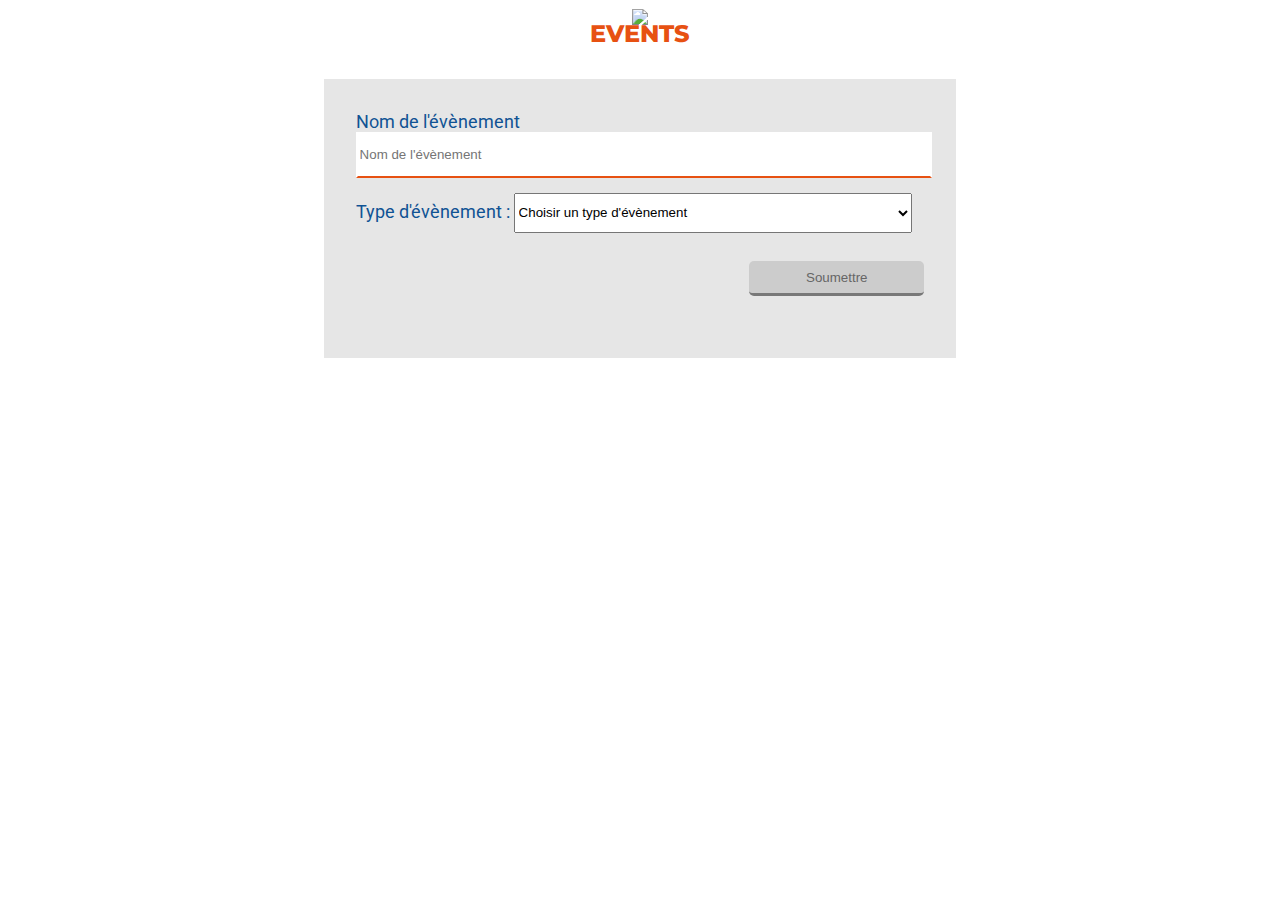
==== index.html @ 4df873a1 "google script v2.1d" ====
<!DOCTYPE html>
<html>
<head>
    <meta charset="utf-8" />
    <link rel="stylesheet" href="style.css" />
    <meta name="viewport" content="width=device-width" />
    <title>Agenda</title>
    <script type="text/javascript" src="https://cdn.jsdelivr.net/jquery/1.11.1/jquery.min.js"></script>
    <script src="script.js"></script>
    <link rel="stylesheet" href="https://cdn.jsdelivr.net/jquery.bootstrapvalidator/0.5.0/css/bootstrapValidator.min.css">
    <link href="https://cdn.jsdelivr.net/bootstrap/3.2.0/css/bootstrap.min.css" rel="stylesheet">
    <script type="text/javascript" src="https://cdn.jsdelivr.net/bootstrap/3.2.0/js/bootstrap.min.js"></script>
    <script type="text/javascript" src="https://cdn.jsdelivr.net/jquery.bootstrapvalidator/0.5.0/js/bootstrapValidator.min.js"></script>

</head>

<body>

<div id="img-header">
    <img src="https://weare.sfeir.com/wp-content/uploads/2017/05/logo.png">
    <h1>EVENTS</h1>
</div>


<form id="contact-form" role="form" data-toggle="validator" action="#">

    <div id="contact-info">
        <div id="login" class="hidden">N'oubliez pas d'autoriser les pop-ups afin d'autoriser la modification du Google Sheet relatif au calendrier !</div>

        <div id="nom-event" class="form-group has-feedback">
            <label for="nom-event-i" class="contact-titre">Nom de l'évènement</label>
            <input id="nom-event-i" class="contact-input" type="text" name="Nom" placeholder="Nom de l'évènement"/>

        </div>

        <div id="type-event">
            <label for="cte" class="contact-titre">Type d'évènement :</label>
            <select name="Type" id="cte">
                <option value="na">Choisir un type d'évènement</option>
                <option value="Bouffe front">Bouffe front</option>
                <option value="Brown Bag Lunch">Brown Bag Lunch</option>
                <option value="Ch’FEIR Share">Ch’FEIR Share</option>
                <option value="Conférence">Conférence</option>
                <option value="Forum">Forum</option>
                <option value="Hackathon">Hackathon</option>
                <option value="Hands On">Hands On</option>
                <option value="Meetup">Meetup</option>
                <option value="Quarter Backs">Quarter Backs</option>
                <option value="SFEIR Innovation Challenge">SFEIR Innovation Challenge</option>
                <option value="SFEIR Office">SFEIR Office</option>
                <option value="SFEIR School">SFEIR School</option>
                <option value="SFEIR h0bb1es">SFEIR h0bb1es</option>
                <option value="Soirée Playoffs">Soirée Playoffs</option>
                <option value="Soirée d’agence">Soirée d’agence</option>
                <option value="Soirée technique">Soirée technique</option>
                <option value="Événement business">Événement business</option>
                <option value="Autre">Autre</option>
            </select>
        </div>

        <div id="type-event2" class="hidden">
            <label for="type-event-ext" class="contact-titre">Indiquez le type d'évènement :</label>
            <input type="text" class="contact-input" name="Event" id="type-event-ext" placeholder="Type d'évènement" disabled>
        </div>

        <div id="ville" class="hidden">
            <label for="cv" class="contact-titre">Ville de l'évènement :</label>
            <select name="Ville" id="cv">
                <option value="na">Choisir une ville</option>
                <option value="Paris">Paris</option>
                <option value="Lille">Lille</option>
                <option value="Luxembourg">Luxembourg</option>
                <option value="Strasbourg">Strasbourg</option>
                <option value="Autre">Autre</option>
            </select>
        </div>

        <div id="ville2" class="hidden">
            <label for="ville-ext" class="contact-titre">Indiquez la ville :</label>
            <input type="text" class="contact-input" name="Ville-ext" id="ville-ext" placeholder="Ville">
        </div>

        <div id="jours" class="hidden">
            <label class="contact-titre">Est-ce sur plusieurs jours ?</label>
            <input type="radio" id="jour1" name="jour" value="oui">
            <label for="jour1">Oui</label>
            <input type="radio" id="jour2" name="jour" value="non">
            <label for="jour2">Non</label>
        </div>

        <!-- <div id="soiree" class="hidden">
            <label class="contact-titre">Est-ce que l'évènement se déroule le soir ?</label>
            <input type="radio" id="soir1" name="soir" value="oui">
            <label for="soir1">Oui</label>
            <input type="radio" id="soir2" name="soir" value="non">
            <label for="soir2">Non</label>
        </div> -->

        <div id="date-debut" class="hidden">
            <label for="dd" class="contact-titre">Date de début :</label>
            <input id="dd" type="date" name="Date DEBUT">
        </div>

        <div id="date-fin" class="hidden">
            <label for="df" class="contact-titre">Date de fin :</label>
            <input id="df" type="date" name="Date FIN">
        </div>

        <div id="tranches" class="hidden">
            <label class="contact-titre">Quelle tranche horaire ?</label>
            <input type="radio" id="tranche1" name="tranche" value="matin">
            <label for="tranche1">Matin</label>
            <input type="radio" id="tranche2" name="tranche" value="apres">
            <label for="tranche2">Après-midi</label>
            <input type="radio" id="tranche3" name="tranche" value="journee">
            <label for="tranche3">Toute la journée</label>
            <input type="radio" id="tranche4" name="tranche" value="soir">
            <label for="tranche4">Soir</label>
        </div>

        <div id="plage" class="hidden">
            <label class="contact-titre">Choisir une plage horaire :</label>
            <select name="Plage horaire" id="ph">
                <option value="na">Choisir une plage horaire</option>
            </select>
        </div>

        <div id="locaux" class="hidden">
            <label class="contact-titre">Est-ce que l'évènement se déroule dans les locaux SFEIR ?</label>
            <input type="radio" id="local1" name="local" value="oui">
            <label for="local1">Oui</label>
            <input type="radio" id="local2" name="local" value="non">
            <label for="local2">Non</label>
        </div>

        <div id="salle" class="hidden">
            <label class="contact-titre">Salle de l'évènement :</label>
            <select name="Salle" id="cs">
                <option value="na">choisir une salle</option>
            </select>
        </div>

        <div id="invalide" class="hidden">Salle indisponible !</div>

        <div id="email" class="form-group has-feedback hidden">
            <label for="Email-i" class="contact-titre">Votre adresse email</label>
            <input id="Email-i" class="contact-input" type="Email" name="Email" placeholder="Email"/>
        </div>

        <div id="organisateur" class="form-group has-feedback hidden">
            <label for="organisateur-i" class="contact-titre">Le(s) organisateur(s) de l'évènement</label>
            <input id="organisateur-i" class="contact-input" type="text" name="Organisateurs" placeholder="Organisateurs"/>
        </div>

        <div id="description" class="form-group has-feedback hidden">
            <label for="description-i" class="contact-titre">Description rapide de l'évènement</label>
            <input id="description-i" class="contact-input" type="text" name="Description" placeholder="Description"/>
        </div>

        <div id="speakers" class="hidden">
            <label class="contact-titre">Y a-t-il un/des speaker(s) SFEIR ?</label>
            <input type="radio" id="speaker1" name="speak" value="oui">
            <label for="speaker1">Oui</label>
            <input type="radio" id="speaker2" name="speak" value="non">
            <label for="speaker2">Non</label>
        </div>

        <div id="speaker" class="form-group has-feedback hidden">
            <label for="speaker-i" class="contact-titre">Le(s) speaker(s) SFEIR</label>
            <input id="speaker-i" class="contact-input" type="text" name="Speaker" placeholder="Speaker"/>
        </div>

        <div id="liens" class="hidden">
            <label class="contact-titre">Avez vous un lien pour l'évènement (description, inscription, etc.) ?</label>
            <input type="radio" id="lien1" name="link" value="oui">
            <label for="lien1">Oui</label>
            <input type="radio" id="lien2" name="link" value="non">
            <label for="lien2">Non</label>
        </div>

        <div id="lien" class="form-group has-feedback hidden">
            <label for="lien-i" class="contact-titre">Adresse du site de l'évènement</label>
            <input id="lien-i" class="contact-input" type="text" name="Lien" placeholder="Lien"/>
        </div>

        <div id="agenda" class="hidden">
            <select name="dans l'agenda?">
                <option value="NON"></option>
            </select>
        </div>

        <div id="contact-btn"  class="form-group">
            <button type="submit" id="postForm" class="orange" disabled>Soumettre</button>
        </div>
    </div>
</form>

<script async defer src="https://apis.google.com/js/api.js"
        onload="this.onload=function(){};handleClientLoad()"
        onreadystatechange="if (this.readyState === 'complete') this.onload()"/>
</script>

</body>

</html>
---- style.css ----
/* --- General --- */

@import url('https://fonts.googleapis.com/css?family=Montserrat|Roboto');

body {
  font-family: 'Roboto', sans-serif;
  font-size: 18px;
  color: #404040;
  position: relative;
  background: #FFF;
  display: flex;
  flex-flow: column;
  height: 100vh;
}

h1,h2,h3,h4,h5,h6 {
  font-family: 'Montserrat', sans-serif;
  font-weight: 800;
}
a {
  color: #008AFF;
}
a:hover,
a:focus {
  color: #0085a1;
}

#img-header{
  text-align: center;
}

#gif{
  max-height: 250px;
}

#img-header img{
  width: 150px;
}

#img-header h1{
  font-size: 24px;
  margin-top: -10px;
  color: #e75112;
}

div{
  margin-bottom: 15px;
}

.orange{
  color: #fff;
  border-width: 0;
  outline: none;
  border-radius: 5px;
  height: 35px;
  padding-left: 10%;
  padding-right: 10%;
  border-bottom-width: 3px;
  border-color: #e75112;
  background-color: #e75112;
}
.orange:hover{
  background-color: #105394;
  border-color: #105394;
}

.orange:focus{
  background-color: #105394;
  border-bottom-width: 0px;
  margin-bottom: 3px;
}

#contact-interet{
  width:100%;
}

#contact-form{
  width: 50%;
  margin-left: 25%;
}

@media only screen and (min-width: 768px) and (max-width: 999px) {
  #contact-form{
    width: 70%;
    margin-left: 15%;
  }
}
@media only screen and (max-width: 767px) {
  #contact-form{
    width: 90%;
    margin-left: 5%;
  }
}

.contact-cb{
  margin-left: 20px;
}

#contact-form{
  background-color: #e6e6e6;
}

#contact-info{
  padding: 5%;
}
#contact-interet{
  padding: 5%  0  5%  5%;
}
#c-obligatoire{
  font-style: italic;
  font-size: 16px;
  text-align: right;
  margin-bottom: 10px;
}

.contact-cb {
  text-align:left;
  vertical-align:middle;
  line-height:1em;
}
.contact-cb label:hover{
  cursor: pointer;
}
.contact-cb label:before {
  vertical-align:middle;
  content:'';
  display:inline-block;
  visibility:visible;
  width:1em;
  height:1em;
  margin:0em 0.5em 0.3em -1.3em;
  text-align:center;
  border:1px solid #e75112;
}
.contact-cb input:checked+label:before {
  content:'✔';
  color: #105394;
}
.contact-cb input {
  margin:0 !important;
  opacity:0;
  filter:alpha(opacity=0);
  height:1em;
  width:1em;
}

#contact-form select{
  outline: none;
  width: 70%;
  height:40px;

}

.selok{
  border:2px solid #3c763d;
}
.selnotok{
  border:2px solid #a94442;
}

.contact-input {
  height:40px;
  width:100%;
  border: 2px solid #fff;
  border-bottom:2px solid #e75112;
}
.contact-input:focus{
  outline: none;
  border:1px solid #105394;
}

.form-control-feedback{
      margin-top: 4px;
}
.help-block{
  margin-top: -15px;
  min-height: 25px;
}
.has-success input{
  border:2px solid #3c763d;
}
.has-error input{
  border:2px solid #a94442;
}
#cb-error{
  color: #a94442;
  text-align: center;
  margin-top: 0px;
}

.contact-titre, #contact-titre-2{
  color:#105394;
}

#contact-titre-2{
  margin-top: 15%;
}

input:disabled{
  background-color: #DCDAD1;
}

#congrats{
  text-align: center;

}

#congrats h1{
  color: #e75112;
}
#congrats h2{
  color: #105394;
}

.hidden{
  display: none;
}

#contact-btn{
  margin-top: 5%;
  text-align: right;
}

button:disabled, button:hover:disabled{
  background-color: #cccccc;
  color: #666666;
  border-width: 0;
  outline: none;
  border-radius: 5px;
  height: 35px;
  padding-left: 10%;
  padding-right: 10%;
  border-bottom-width: 3px;
  border-color: #cccccc;
}

#invalide{
  color: #a94442;
  background-color: #fcf8e3;
  border-color: #faebcc;
  min-height: 40px;
  line-height: 40px;
  text-align: center;
}

#login{
  color: green;
  background-color: #fcf8e3;
  border-color: #faebcc;
  min-height: 40px;
  line-height: 40px;
  text-align: center;
  margin-top: -15px;
  margin-bottom: 30px;
  padding: 10px;
}
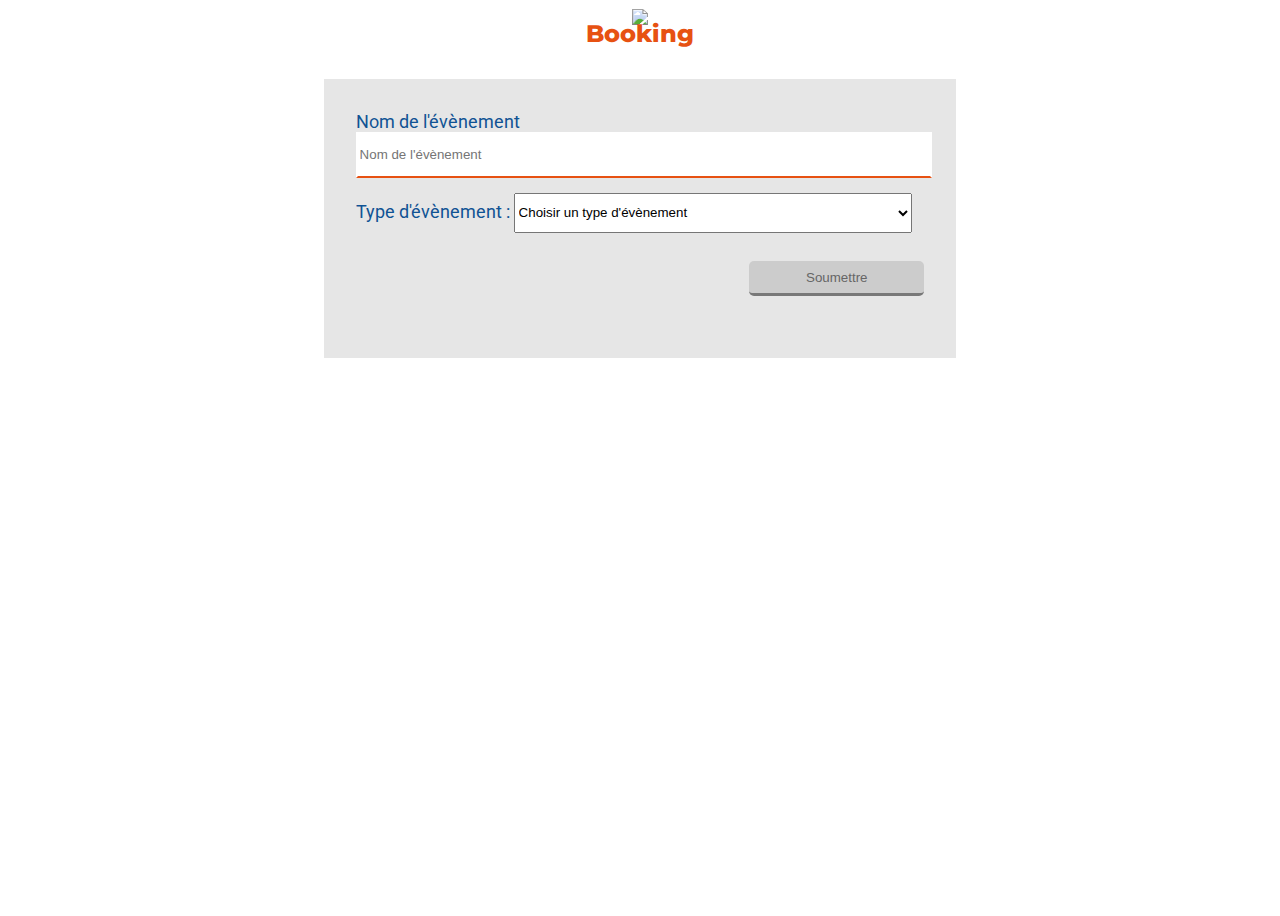
==== commit f5f62152: "google script v1.9b" ====
--- a/index.html
+++ b/index.html
@@ -18,7 +18,7 @@
 
 <div id="img-header">
     <img src="https://weare.sfeir.com/wp-content/uploads/2017/05/logo.png">
-    <h1>EVENTS</h1>
+    <h1>Booking</h1>
 </div>
 
 
@@ -171,7 +171,7 @@
         </div>
 
         <div id="liens" class="hidden">
-            <label class="contact-titre">Avez vous un lien pour l'évènement (description, inscription, etc.) ?</label>
+            <label class="contact-titre">Avez-vous un lien pour l'évènement (description, inscription, etc.) ou une adresse ?</label>
             <input type="radio" id="lien1" name="link" value="oui">
             <label for="lien1">Oui</label>
             <input type="radio" id="lien2" name="link" value="non">
@@ -179,8 +179,8 @@
         </div>
 
         <div id="lien" class="form-group has-feedback hidden">
-            <label for="lien-i" class="contact-titre">Adresse du site de l'évènement</label>
-            <input id="lien-i" class="contact-input" type="text" name="Lien" placeholder="Lien"/>
+            <label for="lien-i" class="contact-titre">Lien ou adresse de l'évènement</label>
+            <input id="lien-i" class="contact-input" type="text" name="Lien" placeholder="Lien/Adresse"/>
         </div>
 
         <div id="agenda" class="hidden">
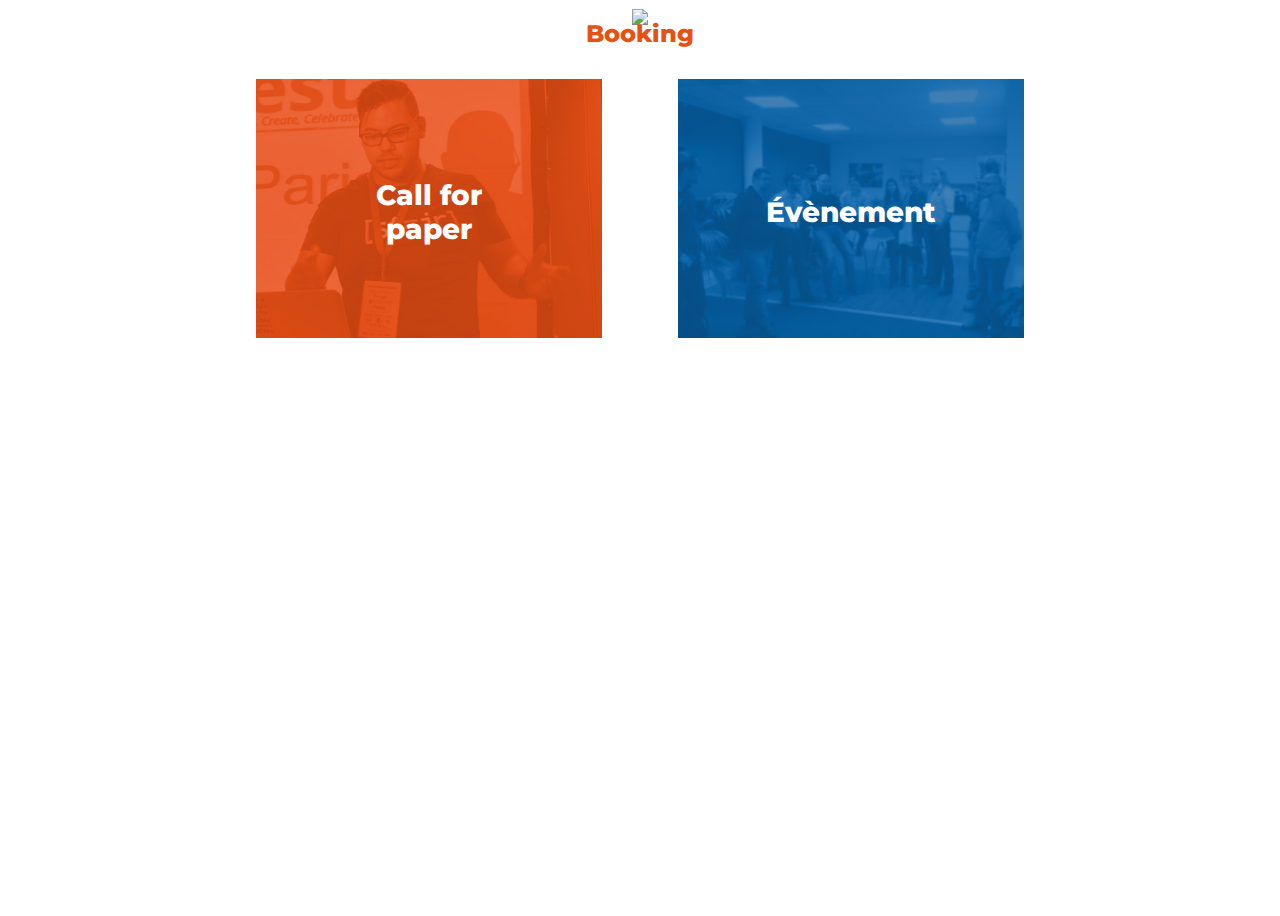
==== commit 8d09cbf1: "Rename accueil.html to index.html" ====
--- a/index.html
+++ b/index.html
@@ -1,206 +1,32 @@
 <!DOCTYPE html>
-<html>
+<html lang="en">
 <head>
-    <meta charset="utf-8" />
+    <meta charset="UTF-8">
+    <title>Title</title>
+    <meta name="viewport" content="width=device-width" />
     <link rel="stylesheet" href="style.css" />
-    <meta name="viewport" content="width=device-width" />
-    <title>Agenda</title>
-    <script type="text/javascript" src="https://cdn.jsdelivr.net/jquery/1.11.1/jquery.min.js"></script>
-    <script src="script.js"></script>
-    <link rel="stylesheet" href="https://cdn.jsdelivr.net/jquery.bootstrapvalidator/0.5.0/css/bootstrapValidator.min.css">
-    <link href="https://cdn.jsdelivr.net/bootstrap/3.2.0/css/bootstrap.min.css" rel="stylesheet">
-    <script type="text/javascript" src="https://cdn.jsdelivr.net/bootstrap/3.2.0/js/bootstrap.min.js"></script>
-    <script type="text/javascript" src="https://cdn.jsdelivr.net/jquery.bootstrapvalidator/0.5.0/js/bootstrapValidator.min.js"></script>
 
 </head>
-
-<body>
+<body id="accueil">
 
 <div id="img-header">
     <img src="https://weare.sfeir.com/wp-content/uploads/2017/05/logo.png">
     <h1>Booking</h1>
 </div>
 
-
-<form id="contact-form" role="form" data-toggle="validator" action="#">
-
-    <div id="contact-info">
-        <div id="login" class="hidden">N'oubliez pas d'autoriser les pop-ups afin d'autoriser la modification du Google Sheet relatif au calendrier !</div>
-
-        <div id="nom-event" class="form-group has-feedback">
-            <label for="nom-event-i" class="contact-titre">Nom de l'évènement</label>
-            <input id="nom-event-i" class="contact-input" type="text" name="Nom" placeholder="Nom de l'évènement"/>
-
-        </div>
-
-        <div id="type-event">
-            <label for="cte" class="contact-titre">Type d'évènement :</label>
-            <select name="Type" id="cte">
-                <option value="na">Choisir un type d'évènement</option>
-                <option value="Bouffe front">Bouffe front</option>
-                <option value="Brown Bag Lunch">Brown Bag Lunch</option>
-                <option value="Ch’FEIR Share">Ch’FEIR Share</option>
-                <option value="Conférence">Conférence</option>
-                <option value="Forum">Forum</option>
-                <option value="Hackathon">Hackathon</option>
-                <option value="Hands On">Hands On</option>
-                <option value="Meetup">Meetup</option>
-                <option value="Quarter Backs">Quarter Backs</option>
-                <option value="SFEIR Innovation Challenge">SFEIR Innovation Challenge</option>
-                <option value="SFEIR Office">SFEIR Office</option>
-                <option value="SFEIR School">SFEIR School</option>
-                <option value="SFEIR h0bb1es">SFEIR h0bb1es</option>
-                <option value="Soirée Playoffs">Soirée Playoffs</option>
-                <option value="Soirée d’agence">Soirée d’agence</option>
-                <option value="Soirée technique">Soirée technique</option>
-                <option value="Événement business">Événement business</option>
-                <option value="Autre">Autre</option>
-            </select>
-        </div>
-
-        <div id="type-event2" class="hidden">
-            <label for="type-event-ext" class="contact-titre">Indiquez le type d'évènement :</label>
-            <input type="text" class="contact-input" name="Event" id="type-event-ext" placeholder="Type d'évènement" disabled>
-        </div>
-
-        <div id="ville" class="hidden">
-            <label for="cv" class="contact-titre">Ville de l'évènement :</label>
-            <select name="Ville" id="cv">
-                <option value="na">Choisir une ville</option>
-                <option value="Paris">Paris</option>
-                <option value="Lille">Lille</option>
-                <option value="Luxembourg">Luxembourg</option>
-                <option value="Strasbourg">Strasbourg</option>
-                <option value="Autre">Autre</option>
-            </select>
-        </div>
-
-        <div id="ville2" class="hidden">
-            <label for="ville-ext" class="contact-titre">Indiquez la ville :</label>
-            <input type="text" class="contact-input" name="Ville-ext" id="ville-ext" placeholder="Ville">
-        </div>
-
-        <div id="jours" class="hidden">
-            <label class="contact-titre">Est-ce sur plusieurs jours ?</label>
-            <input type="radio" id="jour1" name="jour" value="oui">
-            <label for="jour1">Oui</label>
-            <input type="radio" id="jour2" name="jour" value="non">
-            <label for="jour2">Non</label>
-        </div>
-
-        <!-- <div id="soiree" class="hidden">
-            <label class="contact-titre">Est-ce que l'évènement se déroule le soir ?</label>
-            <input type="radio" id="soir1" name="soir" value="oui">
-            <label for="soir1">Oui</label>
-            <input type="radio" id="soir2" name="soir" value="non">
-            <label for="soir2">Non</label>
-        </div> -->
-
-        <div id="date-debut" class="hidden">
-            <label for="dd" class="contact-titre">Date de début :</label>
-            <input id="dd" type="date" name="Date DEBUT">
-        </div>
-
-        <div id="date-fin" class="hidden">
-            <label for="df" class="contact-titre">Date de fin :</label>
-            <input id="df" type="date" name="Date FIN">
-        </div>
-
-        <div id="tranches" class="hidden">
-            <label class="contact-titre">Quelle tranche horaire ?</label>
-            <input type="radio" id="tranche1" name="tranche" value="matin">
-            <label for="tranche1">Matin</label>
-            <input type="radio" id="tranche2" name="tranche" value="apres">
-            <label for="tranche2">Après-midi</label>
-            <input type="radio" id="tranche3" name="tranche" value="journee">
-            <label for="tranche3">Toute la journée</label>
-            <input type="radio" id="tranche4" name="tranche" value="soir">
-            <label for="tranche4">Soir</label>
-        </div>
-
-        <div id="plage" class="hidden">
-            <label class="contact-titre">Choisir une plage horaire :</label>
-            <select name="Plage horaire" id="ph">
-                <option value="na">Choisir une plage horaire</option>
-            </select>
-        </div>
-
-        <div id="locaux" class="hidden">
-            <label class="contact-titre">Est-ce que l'évènement se déroule dans les locaux SFEIR ?</label>
-            <input type="radio" id="local1" name="local" value="oui">
-            <label for="local1">Oui</label>
-            <input type="radio" id="local2" name="local" value="non">
-            <label for="local2">Non</label>
-        </div>
-
-        <div id="salle" class="hidden">
-            <label class="contact-titre">Salle de l'évènement :</label>
-            <select name="Salle" id="cs">
-                <option value="na">choisir une salle</option>
-            </select>
-        </div>
-
-        <div id="invalide" class="hidden">Salle indisponible !</div>
-
-        <div id="email" class="form-group has-feedback hidden">
-            <label for="Email-i" class="contact-titre">Votre adresse email</label>
-            <input id="Email-i" class="contact-input" type="Email" name="Email" placeholder="Email"/>
-        </div>
-
-        <div id="organisateur" class="form-group has-feedback hidden">
-            <label for="organisateur-i" class="contact-titre">Le(s) organisateur(s) de l'évènement</label>
-            <input id="organisateur-i" class="contact-input" type="text" name="Organisateurs" placeholder="Organisateurs"/>
-        </div>
-
-        <div id="description" class="form-group has-feedback hidden">
-            <label for="description-i" class="contact-titre">Description rapide de l'évènement</label>
-            <input id="description-i" class="contact-input" type="text" name="Description" placeholder="Description"/>
-        </div>
-
-        <div id="speakers" class="hidden">
-            <label class="contact-titre">Y a-t-il un/des speaker(s) SFEIR ?</label>
-            <input type="radio" id="speaker1" name="speak" value="oui">
-            <label for="speaker1">Oui</label>
-            <input type="radio" id="speaker2" name="speak" value="non">
-            <label for="speaker2">Non</label>
-        </div>
-
-        <div id="speaker" class="form-group has-feedback hidden">
-            <label for="speaker-i" class="contact-titre">Le(s) speaker(s) SFEIR</label>
-            <input id="speaker-i" class="contact-input" type="text" name="Speaker" placeholder="Speaker"/>
-        </div>
-
-        <div id="liens" class="hidden">
-            <label class="contact-titre">Avez-vous un lien pour l'évènement (description, inscription, etc.) ou une adresse ?</label>
-            <input type="radio" id="lien1" name="link" value="oui">
-            <label for="lien1">Oui</label>
-            <input type="radio" id="lien2" name="link" value="non">
-            <label for="lien2">Non</label>
-        </div>
-
-        <div id="lien" class="form-group has-feedback hidden">
-            <label for="lien-i" class="contact-titre">Lien ou adresse de l'évènement</label>
-            <input id="lien-i" class="contact-input" type="text" name="Lien" placeholder="Lien/Adresse"/>
-        </div>
-
-        <div id="agenda" class="hidden">
-            <select name="dans l'agenda?">
-                <option value="NON"></option>
-            </select>
-        </div>
-
-        <div id="contact-btn"  class="form-group">
-            <button type="submit" id="postForm" class="orange" disabled>Soumettre</button>
-        </div>
+    <div>
+        <a href="cfp.html">
+            <div id="cfp">
+                <img src="speaker.png" alt="cfp" style="width:100%;">
+                <div class="centered">Call for paper</div>
+            </div>
+        </a>
+        <a href="evenement.html">
+            <div id="evenement">
+                <img src="event.png" alt="evenement" style="width:100%;">
+                <div class="centered">Évènement</div>
+            </div>
+        </a>
     </div>
-</form>
-
-<script async defer src="https://apis.google.com/js/api.js"
-        onload="this.onload=function(){};handleClientLoad()"
-        onreadystatechange="if (this.readyState === 'complete') this.onload()"/>
-</script>
-
 </body>
-
 </html>
-
--- a/style.css
+++ b/style.css
@@ -13,7 +13,7 @@
   height: 100vh;
 }
 
-h1,h2,h3,h4,h5,h6 {
+h1,h2,h3,h4,h5,h6,.centered {
   font-family: 'Montserrat', sans-serif;
   font-weight: 800;
 }
@@ -23,6 +23,43 @@
 a:hover,
 a:focus {
   color: #0085a1;
+}
+
+#accueil{
+width: 60%;
+  margin-left: 20%;
+}
+
+#cfp, #evenement {
+  position: relative;
+  text-align: center;
+  color: white;
+  font-size: 28px;
+}
+
+.centered{
+  position: absolute;
+  top: 50%;
+  left: 50%;
+  transform: translate(-50%, -50%);
+}
+
+#contact-form h1{
+  text-align: center;
+  color: #e75112;
+  font-size: 26px;
+}
+
+@media only screen and (min-width: 768px){
+  #cfp{
+    float:left;
+    width:45%;
+  }
+
+  #evenement{
+    margin-left: 55%;
+    width: 45%;
+  }
 }
 
 #img-header{
@@ -253,4 +290,4 @@
   margin-top: -15px;
   margin-bottom: 30px;
   padding: 10px;
-}+}
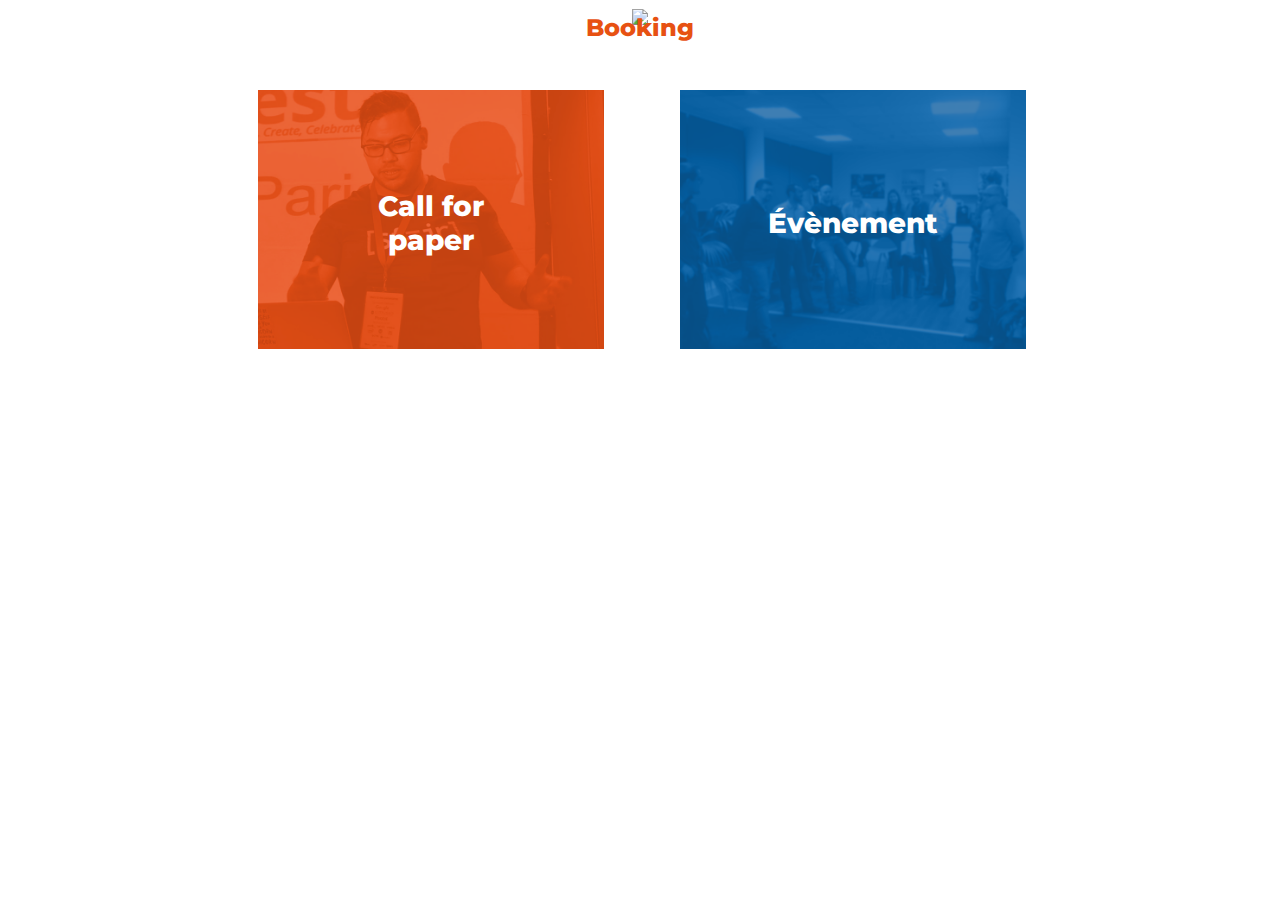
==== commit a6d30c3d: "google script v2.3d" ====
--- a/index.html
+++ b/index.html
@@ -11,7 +11,7 @@
 
 <div id="img-header">
     <img src="https://weare.sfeir.com/wp-content/uploads/2017/05/logo.png">
-    <h1>Booking</h1>
+    <h1 style="margin-top: -16px !important;">Booking</h1>
 </div>
 
     <div>
--- a/style.css
+++ b/style.css
@@ -26,15 +26,37 @@
 }
 
 #accueil{
-width: 60%;
+  width: 60%;
   margin-left: 20%;
 }
 
+#cfp:hover{
+  color: #105394;
+}
+
+#cfp:hover img{
+  border-color:#105394;
+  border-width: 2px;
+  border-style: solid;
+}
+
+#evenement:hover{
+  color: #e75112;
+}
+
+#evenement:hover img{
+  border-color:#e75112;
+  border-width: 2px;
+  border-style: solid;
+}
 #cfp, #evenement {
   position: relative;
   text-align: center;
   color: white;
   font-size: 28px;
+  border-width: 2px;
+  border-color: transparent;
+  border-style: solid;
 }
 
 .centered{
@@ -48,6 +70,12 @@
   text-align: center;
   color: #e75112;
   font-size: 26px;
+  margin-top: 0;
+  line-height: 50px;
+  opacity: 0.8;
+  background-color: #105394;
+  font-family: 'Montserrat', sans-serif;
+  font-weight: 800;
 }
 
 @media only screen and (min-width: 768px){
@@ -78,10 +106,12 @@
   font-size: 24px;
   margin-top: -10px;
   color: #e75112;
+  font-family: 'Montserrat', sans-serif;
+  font-weight: 800;
 }
 
 div{
-  margin-bottom: 15px;
+  margin-bottom: 30px;
 }
 
 .orange{
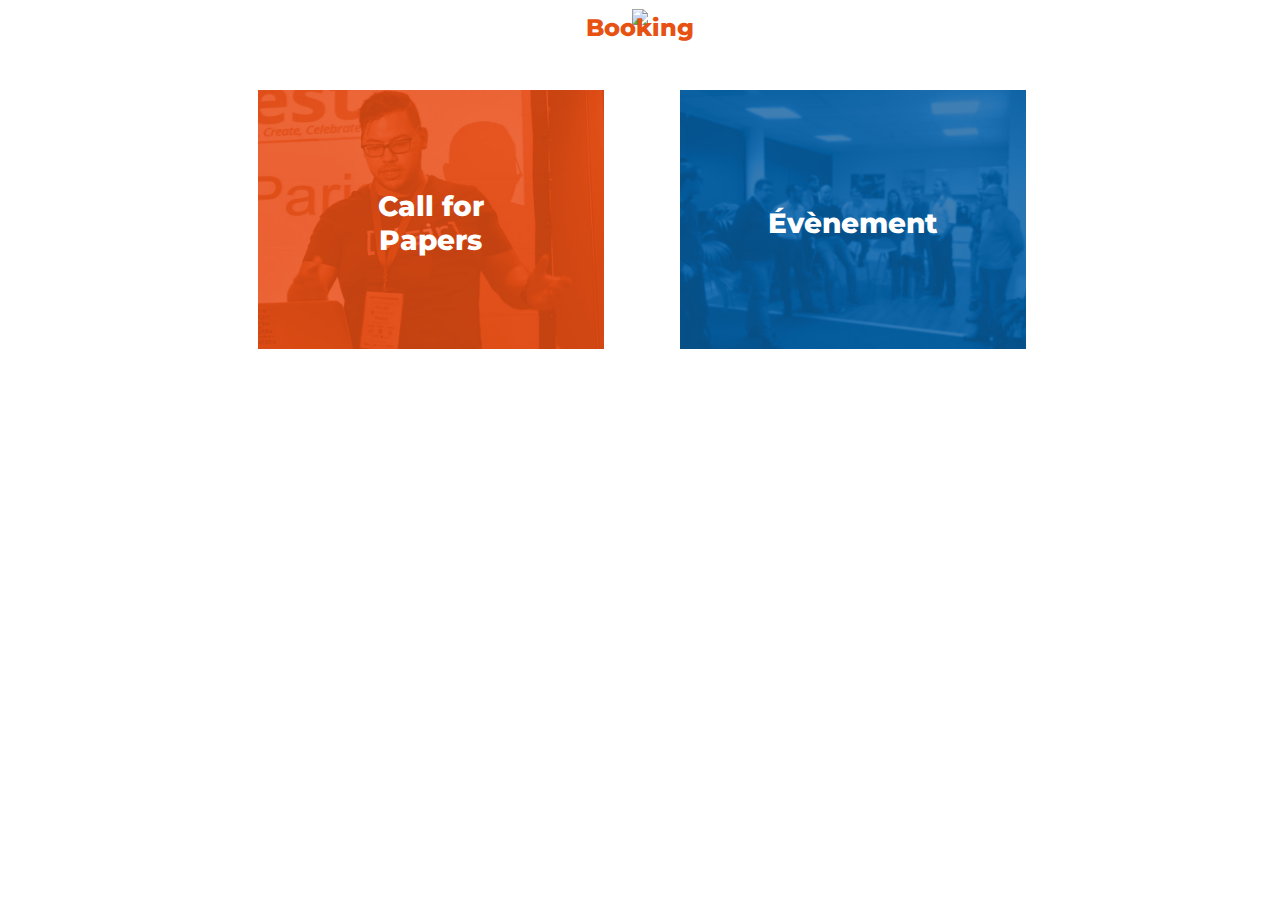
==== commit b30686e9: "google script v2.3e" ====
--- a/index.html
+++ b/index.html
@@ -18,7 +18,7 @@
         <a href="cfp.html">
             <div id="cfp">
                 <img src="speaker.png" alt="cfp" style="width:100%;">
-                <div class="centered">Call for paper</div>
+                <div class="centered">Call for Papers</div>
             </div>
         </a>
         <a href="evenement.html">
